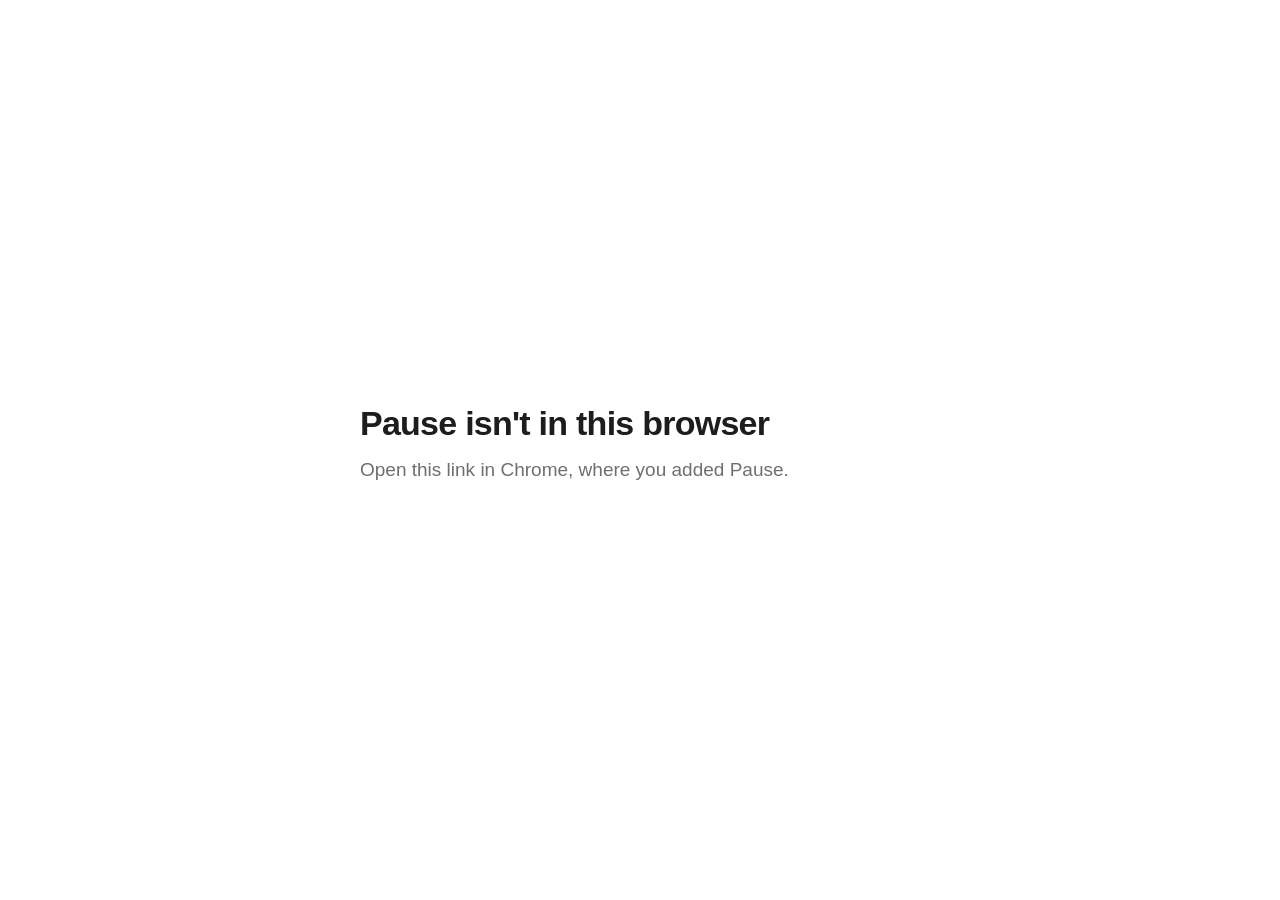
==== form.html @ 86068e82 "Add files via upload" ====
<!doctype html>
<html lang="en">
<head>
  <meta charset="utf-8">
  <meta name="viewport" content="width=device-width, initial-scale=1">
  <meta name="robots" content="noindex">
  <title>Pause</title>
  <link rel="icon" href="icon32.png">
  <link rel="stylesheet" href="form.css?v=1792312431">
</head>
<body class="probe-page probe-site" data-page="form">
<!-- The form tab. The app helper opens it when Claude, ChatGPT or VS Code is
     used as an app and a form is due. The Pause extension draws the form over
     this page and fills in the two lines below from the sheet. What is written
     here only shows in a browser that does not have Pause. -->
<main hidden>
  <h1 class="probe-title" id="title">Pause isn't in this browser</h1>
  <p class="probe-lead" id="note">Open this link in Chrome, where you added Pause.</p>

  <!-- Only when the helper is linked to an older sign-up than the one in this
       Chrome (Pause was removed and added again): the line that links it to
       this one, for the laptop the helper is running on. -->
  <div id="relink" hidden>
    <div id="relink-mac">
      <p class="probe-note" id="relink-mac-label"></p>
      <code id="relink-mac-line"></code>
    </div>
    <div id="relink-windows">
      <p class="probe-note" id="relink-windows-label"></p>
      <code id="relink-windows-line"></code>
    </div>
    <p id="relink-after"></p>
  </div>
  <!-- Only when Pause is here but nobody has signed up in it yet -->
  <p id="unsigned" hidden><a class="probe-submit" id="unsigned-link"></a></p>
</main>
<script src="site.js?v=1792312431"></script>
</body>
</html>
---- form.css ----
/* One stylesheet for everything Pause shows: the floating form window, the
   popup, and the website (home with its four tabs, form tab, report).

   Typography follows Apple's text styles, one role per job:
     Figure     120 bold     the one big number on the report
     Large Title 34 bold     page headings
     Title 1     28 bold     the greeting on the form window
     Title 2     22 bold     section headings, the popup greeting
     Headline    17 semibold each question
     Body        17 regular  reading text and typed answers
     Callout     16 regular  option buttons
     Subheadline 15 regular  the lines that say who presses what in the popup
     Footnote    13 regular  hints and status lines, in the secondary colour;
                             also the names of the website's tabs
   Change the variables below to recolour it. */

.probe-backdrop, .probe-page {
  --probe-bg: #ffffff;
  --probe-label: #1d1d1f;      /* main text */
  --probe-secondary: #6e6e73;  /* supporting text, hints */
  --probe-separator: #d2d2d7;  /* field outlines */
  --probe-fill: #f5f5f7;       /* resting option buttons */
  --probe-fill-hover: #e8e8ed;
  /* Black, white and greys only. The accent is the near-black used for the
     Send button, selected options and the switch when on. */
  --probe-accent: #1d1d1f;
  --probe-accent-text: #ffffff;
  --probe-focus: rgba(0, 0, 0, 0.2); /* soft ring around the focused control */
  --probe-radius: 20px;
  /* Elevation: a hairline edge, a close soft shadow and a wide ambient one. */
  --probe-elevation: 0 0 0 0.5px rgba(0, 0, 0, 0.12), 0 8px 24px rgba(0, 0, 0, 0.12),
                     0 32px 80px rgba(0, 0, 0, 0.28);
  font: 17px/1.47 -apple-system, BlinkMacSystemFont, "SF Pro Text", "Segoe UI", Roboto, sans-serif;
  color: var(--probe-label);
  color-scheme: light; /* always light, whatever the laptop's setting */
  -webkit-font-smoothing: antialiased;
}
.probe-backdrop ::selection, .probe-page ::selection { background: rgba(0, 0, 0, 0.14); }

/* A greeting with a name in it: the lead-in steps back, the name carries the weight. */
.probe-greeting:has(strong) { color: var(--probe-secondary); }
.probe-greeting strong { color: var(--probe-label); font-weight: inherit; }

/* ---- Floating window on chatbot sites ---------------------------------- */

/* The dimmed, slightly blurred layer keeps the page visible but not clickable
   until the form is sent. */
.probe-backdrop {
  position: fixed; inset: 0; background: rgba(0, 0, 0, 0.3);
  -webkit-backdrop-filter: blur(3px); backdrop-filter: blur(3px);
}
.probe-window {
  position: absolute; display: flex; flex-direction: column; box-sizing: border-box;
  width: min(720px, calc(100vw - 32px)); max-width: 100vw; max-height: 100vh;
  min-width: 320px; min-height: 220px;
  resize: both; overflow: hidden; /* drag the bottom-right corner to resize */
  border-radius: var(--probe-radius); background: var(--probe-bg); box-shadow: var(--probe-elevation);
}
/* The greeting doubles as the handle for moving the window. */
.probe-bar {
  flex: none; padding: 26px 32px 6px;
  font-size: 28px; line-height: 1.14; font-weight: 700; letter-spacing: -0.02em; text-wrap: balance;
  cursor: grab; user-select: none; touch-action: none;
}
.probe-bar:active { cursor: grabbing; }
.probe-window .probe {
  flex: 1; min-height: 0; max-width: none; overflow-y: auto; padding: 14px 32px 28px;
  scrollbar-width: thin; scrollbar-color: #c7c7cc transparent;
}
.probe-window .probe-submit { display: block; width: auto; min-width: 132px; padding: 13px 30px; }

/* ---- Standalone pages (popup, website) ---------------------------------- */

.probe-page { margin: 0; padding: 56px 20px 72px; background: var(--probe-bg); }
.probe-page main { max-width: 560px; margin: 0 auto; }
.probe-page h2 {
  margin: 44px 0 10px; font-size: 22px; line-height: 1.27; font-weight: 700; letter-spacing: -0.012em;
  text-wrap: balance;
}
.probe-page p { margin: 0 0 12px; }
.probe-lead { font-size: 19px; line-height: 1.42; color: var(--probe-secondary); }
.probe-page ul, .probe-page ol { margin: 0; padding-left: 22px; }
.probe-page li { margin: 6px 0; }
.probe-page li::marker { color: var(--probe-secondary); }
/* With no colour to mark a link, the underline does it. */
.probe-page a {
  color: inherit; text-decoration: underline; text-underline-offset: 3px;
  text-decoration-color: var(--probe-separator);
}
.probe-page a:hover { color: var(--probe-label); text-decoration-color: currentColor; }
.probe-page input[type="checkbox"] {
  width: 18px; height: 18px; margin: 0 8px 0 0; vertical-align: -3px; accent-color: var(--probe-accent);
}
.probe-page code {
  display: block; margin: 8px 0; padding: 12px 14px; border-radius: 10px; background: var(--probe-fill);
  font: 13px/1.5 ui-monospace, "SF Mono", Menlo, Consolas, monospace; overflow-wrap: anywhere; user-select: all;
}
/* A link that is the page's main action is drawn as the action button. */
.probe-page a.probe-submit {
  display: inline-block; box-sizing: border-box; width: auto; padding: 13px 30px; color: var(--probe-accent-text);
  text-align: center; text-decoration: none;
}
.probe-page a.probe-submit:hover { color: var(--probe-accent-text); }
.probe-page ol + p { margin-top: 32px; } /* the action that follows a list of steps */
.probe-page button { font-family: inherit; }

/* The website's pages sit in the middle of the window, top to bottom. Only
   headings are black; everything that explains is grey. */
.probe-site {
  box-sizing: border-box; min-height: 100vh; min-height: 100dvh; padding-bottom: 56px; /* same as the top */
  display: flex; flex-direction: column; justify-content: center;
}
.probe-site main { width: 100%; color: var(--probe-secondary); }
.probe-site h1, .probe-site h2, .probe-site .probe-figure, .probe-site .probe-figure-label { color: var(--probe-label); }
.probe-site .probe-greeting:has(strong) { color: var(--probe-secondary); } /* a greeting keeps its grey lead-in */
/* The website's heading: the Pause mark, as tall as the line of type, then the name. */
.probe-brand { display: flex; align-items: center; gap: 10px; }
.probe-brand svg { flex: none; width: 36px; height: 36px; }
/* A line that introduces a line to paste sits close above it. */
.probe-page p:has(+ code) { margin: 16px 0 0; }

/* ---- Website home: four tabs, one per step of getting set up ------------ */

/* The home page hangs from the top, so the heading and the tabs stay where
   they are while the tab underneath changes height. */
.probe-site[data-page="home"] { justify-content: flex-start; padding-top: clamp(56px, 11vh, 104px); }
.probe-page .probe-tabs {
  display: grid; grid-template-columns: repeat(4, 1fr); gap: 8px; margin: 24px 0 36px; padding: 0;
  list-style: none;
}
.probe-page .probe-tabs li { margin: 0; }
/* A tab is a bar with its number and name under it. The bar is black as far
   as they have got; a finished tab swaps its number for a tick. Tabs further
   on are there to read but cannot be opened yet. */
.probe-tab {
  display: flex; flex-wrap: wrap; align-content: flex-start; gap: 0 6px; box-sizing: border-box;
  width: 100%; min-height: 44px; padding: 10px 0 0; border: 0; border-top: 2px solid var(--probe-separator);
  border-radius: 0; background: none; font-size: 13px; line-height: 1.38; text-align: left;
  color: var(--probe-secondary); cursor: pointer; transition: color 0.15s ease;
}
.probe-tab[data-reached="true"] { border-top-color: var(--probe-label); }
.probe-tab:hover:not(:disabled), .probe-tab[aria-current] { color: var(--probe-label); }
.probe-tab[aria-current] { font-weight: 600; }
.probe-tab:disabled { cursor: default; }
.probe-tab-mark { flex: none; min-width: 12px; font-variant-numeric: tabular-nums; }
.probe-tab-mark svg { display: block; margin-top: 3px; }
.probe-tab-name { flex: 1; min-width: 0; }
/* "Optional", under the name of the tab that can be skipped. */
.probe-tab-note { flex-basis: 100%; padding-left: 18px; font-weight: 400; color: var(--probe-secondary); }
.probe-tab-note:empty { display: none; }
/* In a narrow window the number sits above the name, which needs the width. */
@media (max-width: 480px) {
  .probe-tab-mark { flex-basis: 100%; }
  .probe-tab-note { padding-left: 0; }
}
.probe-site section > :first-child, .probe-site section > [hidden]:first-child + * { margin-top: 0; }
/* "You're in, Sam!" at page-heading size: the sign-up went through. */
.probe-page h2.probe-title { font-size: 34px; line-height: 1.12; letter-spacing: -0.022em; }
/* The two ways to finish the apps tab, side by side under the lines to paste. */
.probe-site section > .probe-actions { margin-top: 32px; }
.probe-site section > .probe-actions .probe-submit { width: auto; padding: 13px 30px; }
/* How to uninstall: one line under every tab, at reading size, which opens on a click. */
.probe-remove { margin-top: 64px; padding-top: 16px; border-top: 1px solid var(--probe-separator); }
.probe-remove summary { width: fit-content; border-radius: 4px; cursor: pointer; }
.probe-remove summary:hover { color: var(--probe-label); }
.probe-remove[open] summary { margin-bottom: 12px; }

/* The report reads top to bottom: "You reached for AI", then "2 times" as
   the big number, then "across 24 min of discussion" under it in the same
   style as the line above, then "with Claude" (Travis's layout, 14 and 18 Oct).
   The number carries the page in a large regular weight. */
.probe-page .probe-figure-label {
  margin: 28px 0 0; font-size: 22px; line-height: 1.27; font-weight: 700; letter-spacing: -0.012em;
  text-wrap: balance;
}
.probe-tally { margin: 4px 0 16px; }
.probe-page .probe-figure {
  margin: 0; font-size: 88px; line-height: 1.05; font-weight: 400; letter-spacing: -0.03em;
  font-variant-numeric: tabular-nums; /* the count-up must not jitter */
}
.probe-page .probe-tally .probe-figure-label { margin: 2px 0 0; }
.probe-page .probe-lead + .probe-lead { margin-top: -8px; }
.probe-page .probe-lead + .probe-note { margin-top: 44px; }
/* The wrap-up questions under the numbers, set apart like a section. */
.probe-page .probe-wrapup { margin: 44px 0; padding-top: 32px; border-top: 1px solid var(--probe-separator); }
.probe-wrapup h2 { margin-top: 0; }
.probe-page .probe-wrapup #wrapup-done { margin: 0; }
.probe-wrapup .probe { max-width: none; }
/* The form tab, when it has a line to paste or a step to send them to. */
.probe-page #relink-after, .probe-page #unsigned { margin-top: 24px; }

/* The popup is a page too, just a small one. Its spacing sits on a 4px grid:
   20 around the edge and between groups, 16 under the greeting and above the
   last link, 8 between a line and the control it belongs to. */
.probe-popup { box-sizing: border-box; width: 300px; padding: 20px; }
.probe-popup .probe-hello {
  margin: 0 0 16px; font-size: 22px; line-height: 1.27; font-weight: 700; letter-spacing: -0.012em;
}

/* ---- The form itself ---------------------------------------------------- */

.probe { box-sizing: border-box; width: 100%; max-width: 560px; text-align: left; }
.probe * { box-sizing: border-box; font: inherit; }
.probe [hidden] { display: none !important; }

.probe-title {
  margin: 0 0 14px; font-size: 34px; line-height: 1.12; font-weight: 700; letter-spacing: -0.022em;
  text-wrap: balance;
}
.probe-question { margin-bottom: 24px; }
.probe-label { margin: 0 0 10px; font-size: 17px; line-height: 1.29; font-weight: 600; }
/* "Optional", beside a question that can be left blank. */
.probe-optional { font-weight: 400; color: var(--probe-secondary); }

.probe-options { display: flex; flex-wrap: wrap; gap: 8px; }
.probe-option {
  min-height: 40px; padding: 9px 18px; border: 1px solid transparent; border-radius: 999px;
  background: var(--probe-fill); color: var(--probe-label); font-size: 16px; line-height: 1.3;
  cursor: pointer; transition: background-color 0.15s ease, color 0.15s ease;
}
.probe-option:hover { background: var(--probe-fill-hover); }
.probe-option[aria-pressed="true"] { background: var(--probe-accent); color: var(--probe-accent-text); }
.probe-scale .probe-option {
  width: 44px; height: 44px; min-height: 0; padding: 0; font-variant-numeric: tabular-nums;
}
.probe-ends {
  display: flex; justify-content: space-between; max-width: 252px; margin-top: 6px;
  font-size: 13px; line-height: 1.38; color: var(--probe-secondary);
}

.probe-input {
  display: block; width: 100%; padding: 11px 16px; border: 1px solid var(--probe-separator);
  border-radius: 12px; background: var(--probe-bg); color: var(--probe-label);
  font-size: 17px; line-height: 1.4; caret-color: var(--probe-accent); resize: vertical;
  transition: border-color 0.15s ease, box-shadow 0.15s ease;
}
.probe-input::placeholder { color: var(--probe-secondary); opacity: 1; }
/* "Others" as a box in the row of options: click in and type. It keeps the
   squarer corners of a text field, so it reads as something to type in, not
   another pill to pick. */
.probe-options .probe-other {
  width: 200px; min-height: 40px; padding: 8px 16px; border-color: transparent;
  background: var(--probe-fill); font-size: 16px; line-height: 1.3;
}
.probe-other[data-picked="true"] { border-color: var(--probe-accent); background: var(--probe-bg); }

/* The Send button and, on a form opened for an app, the way out beside it. */
.probe-actions { display: flex; flex-wrap: wrap; gap: 8px; }
.probe-submit {
  width: 100%; min-height: 50px; padding: 13px 22px; border: 0; cursor: pointer;
  border-radius: 12px; /* squarer than the option pills, so an action never reads as a choice */
  background: var(--probe-accent); color: var(--probe-accent-text);
  font-size: 17px; line-height: 1.4; font-weight: 600;
  transition: background-color 0.15s ease, opacity 0.15s ease;
}
.probe-submit:hover:not(:disabled) { background: color-mix(in srgb, var(--probe-accent) 86%, white); }
.probe-submit:disabled { opacity: 0.32; cursor: default; }
.probe-note {
  margin: 10px 0 0; font-size: 13px; line-height: 1.38; color: var(--probe-secondary);
  font-variant-numeric: tabular-nums; /* the countdown must not jitter */
}
.probe-note:empty { display: none; }

/* On/off toggle in the switch popup. */
.probe-toggle {
  position: relative; display: block; width: 51px; height: 31px; margin: 0; padding: 0; border: 0;
  border-radius: 999px; background: #e9e9ea; cursor: pointer; transition: background-color 0.2s ease;
}
.probe-toggle::after {
  content: ""; position: absolute; top: 2px; left: 2px; width: 27px; height: 27px;
  border-radius: 50%; background: #ffffff;
  box-shadow: 0 3px 8px rgba(0, 0, 0, 0.15), 0 3px 1px rgba(0, 0, 0, 0.06);
  transition: transform 0.2s ease;
}
.probe-toggle[aria-checked="true"] { background: var(--probe-accent); }
.probe-toggle[aria-checked="true"]::after { transform: translateX(20px); }

/* ---- Switch popup: start or join a discussion, then its code ------------ */

/* Every gap in the popup is set here, not by the page's paragraph spacing. */
.probe-popup p { margin: 0; }
/* Who presses what: one line above each of the two ways in. */
.probe-popup .probe-step { margin: 20px 0 8px; font-size: 15px; line-height: 1.33; }
.probe-popup .probe-step:first-child { margin-top: 0; }
.probe-popup .probe-step:empty { display: none; }
.probe-join { display: flex; gap: 8px; }
.probe-submit + .probe-join { margin-top: 8px; } /* no line between them */
.probe-popup .probe-note { margin-top: 8px; }
.probe-popup .probe-label { margin-bottom: 12px; }
.probe-join .probe-input { flex: 1; min-width: 0; }
.probe-join .probe-submit { flex: none; width: auto; padding: 13px 20px; }
/* A code is typed and read in capitals, spaced so the letters stay apart. */
.probe-code { font-weight: 600; letter-spacing: 0.14em; text-transform: uppercase; }
.probe-code::placeholder { font-weight: 400; letter-spacing: normal; text-transform: none; }
/* A second action beside the main one: same shape, stepped back to grey. */
.probe-quiet { background: var(--probe-fill); color: var(--probe-label); }
.probe-quiet:hover:not(:disabled) { background: var(--probe-fill-hover); }
.probe-quiet:disabled { opacity: 1; color: #aeaeb2; } /* fading the grey would make it vanish */

/* The code gets read out across a table, so it is the biggest thing here. */
.probe-room {
  min-height: 38px; margin: 0; font-size: 34px; line-height: 1.12; font-weight: 700;
  letter-spacing: 0.12em; user-select: all;
}
/* The second or two before the sheet hands back a new code. */
.probe-room.probe-waiting {
  width: 132px; border-radius: 10px; background: var(--probe-fill);
  animation: probe-wait 1.2s ease-in-out infinite alternate;
}
@keyframes probe-wait { to { background: var(--probe-fill-hover); } }
@media (prefers-reduced-motion: reduce) { .probe-room.probe-waiting { animation: none; } }
.probe-popup .probe-room-note { margin-top: 4px; }
/* Like a row in Settings: what it is doing on the left, the switch on the right. */
.probe-row {
  display: flex; align-items: center; gap: 12px; min-height: 31px;
  margin-top: 16px; padding-top: 12px; border-top: 1px solid var(--probe-separator);
}
.probe-popup .probe-row .probe-note { margin: 0; }
.probe-row .probe-toggle { flex: none; margin-left: auto; }
.probe-popup .probe-foot { margin-top: 16px; }

/* Keyboard focus: a soft grey ring around the control. */
.probe-option:focus-visible, .probe-submit:focus-visible, .probe-toggle:focus-visible,
.probe-input:focus-visible, .probe-tab:focus-visible, .probe-remove summary:focus-visible {
  outline: 2px solid transparent; box-shadow: 0 0 0 4px var(--probe-focus);
}
.probe-input:focus-visible { border-color: var(--probe-accent); }
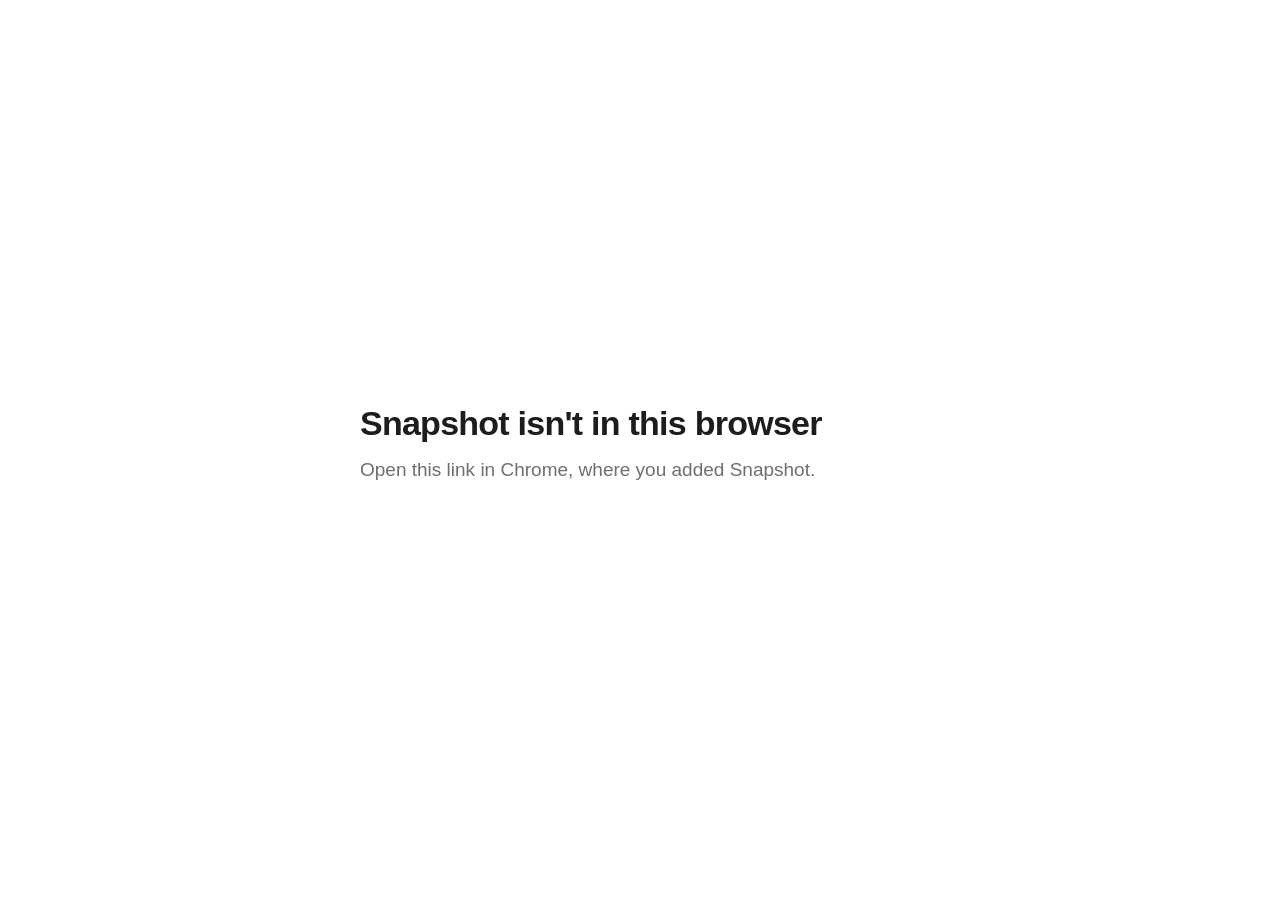
==== commit e2b0739a: "Add files via upload" ====
--- a/form.html
+++ b/form.html
@@ -4,21 +4,21 @@
   <meta charset="utf-8">
   <meta name="viewport" content="width=device-width, initial-scale=1">
   <meta name="robots" content="noindex">
-  <title>Pause</title>
+  <title>Snapshot</title>
   <link rel="icon" href="icon32.png">
-  <link rel="stylesheet" href="form.css?v=1792312431">
+  <link rel="stylesheet" href="form.css?v=1792314829">
 </head>
 <body class="probe-page probe-site" data-page="form">
 <!-- The form tab. The app helper opens it when Claude, ChatGPT or VS Code is
-     used as an app and a form is due. The Pause extension draws the form over
+     used as an app and a form is due. The Snapshot extension draws the form over
      this page and fills in the two lines below from the sheet. What is written
-     here only shows in a browser that does not have Pause. -->
+     here only shows in a browser that does not have Snapshot. -->
 <main hidden>
-  <h1 class="probe-title" id="title">Pause isn't in this browser</h1>
-  <p class="probe-lead" id="note">Open this link in Chrome, where you added Pause.</p>
+  <h1 class="probe-title" id="title">Snapshot isn't in this browser</h1>
+  <p class="probe-lead" id="note">Open this link in Chrome, where you added Snapshot.</p>
 
   <!-- Only when the helper is linked to an older sign-up than the one in this
-       Chrome (Pause was removed and added again): the line that links it to
+       Chrome (Snapshot was removed and added again): the line that links it to
        this one, for the laptop the helper is running on. -->
   <div id="relink" hidden>
     <div id="relink-mac">
@@ -31,9 +31,9 @@
     </div>
     <p id="relink-after"></p>
   </div>
-  <!-- Only when Pause is here but nobody has signed up in it yet -->
+  <!-- Only when Snapshot is here but nobody has signed up in it yet -->
   <p id="unsigned" hidden><a class="probe-submit" id="unsigned-link"></a></p>
 </main>
-<script src="site.js?v=1792312431"></script>
+<script src="site.js?v=1792314829"></script>
 </body>
 </html>
--- a/form.css
+++ b/form.css
@@ -1,4 +1,4 @@
-/* One stylesheet for everything Pause shows: the floating form window, the
+/* One stylesheet for everything Snapshot shows: the floating form window, the
    popup, and the website (home with its four tabs, form tab, report).
 
    Typography follows Apple's text styles, one role per job:
@@ -113,7 +113,7 @@
 .probe-site main { width: 100%; color: var(--probe-secondary); }
 .probe-site h1, .probe-site h2, .probe-site .probe-figure, .probe-site .probe-figure-label { color: var(--probe-label); }
 .probe-site .probe-greeting:has(strong) { color: var(--probe-secondary); } /* a greeting keeps its grey lead-in */
-/* The website's heading: the Pause mark, as tall as the line of type, then the name. */
+/* The website's heading: the Snapshot mark, as tall as the line of type, then the name. */
 .probe-brand { display: flex; align-items: center; gap: 10px; }
 .probe-brand svg { flex: none; width: 36px; height: 36px; }
 /* A line that introduces a line to paste sits close above it. */
@@ -165,20 +165,25 @@
 .probe-remove summary:hover { color: var(--probe-label); }
 .probe-remove[open] summary { margin-bottom: 12px; }
 
-/* The report reads top to bottom: "You reached for AI", then "2 times" as
-   the big number, then "across 24 min of discussion" under it in the same
-   style as the line above, then "with Claude" (Travis's layout, 14 and 18 Oct).
-   The number carries the page in a large regular weight. */
+/* The report reads as one sentence: "You reached for AI", then "2 times" with
+   "across 24 min of discussion" on its baseline, then "with Claude". The
+   number carries the page in a large regular weight; the two lines around it
+   share one style (Travis's layout, 14 Oct). Wider than the other pages, so
+   the number and the line beside it fit side by side. */
+.probe-site[data-page="report"] main { max-width: 720px; }
 .probe-page .probe-figure-label {
   margin: 28px 0 0; font-size: 22px; line-height: 1.27; font-weight: 700; letter-spacing: -0.012em;
   text-wrap: balance;
 }
-.probe-tally { margin: 4px 0 16px; }
+.probe-tally { display: flex; flex-wrap: wrap; align-items: baseline; column-gap: 16px; margin: 4px 0 16px; }
 .probe-page .probe-figure {
   margin: 0; font-size: 88px; line-height: 1.05; font-weight: 400; letter-spacing: -0.03em;
   font-variant-numeric: tabular-nums; /* the count-up must not jitter */
 }
-.probe-page .probe-tally .probe-figure-label { margin: 2px 0 0; }
+.probe-page .probe-tally .probe-figure-label { margin: 0; }
+/* "You opened AI 12 times": one step down from the percentage, a reading line
+   with the count picked out. */
+.probe-page .probe-count strong { color: var(--probe-label); font-weight: 600; }
 .probe-page .probe-lead + .probe-lead { margin-top: -8px; }
 .probe-page .probe-lead + .probe-note { margin-top: 44px; }
 /* The wrap-up questions under the numbers, set apart like a section. */
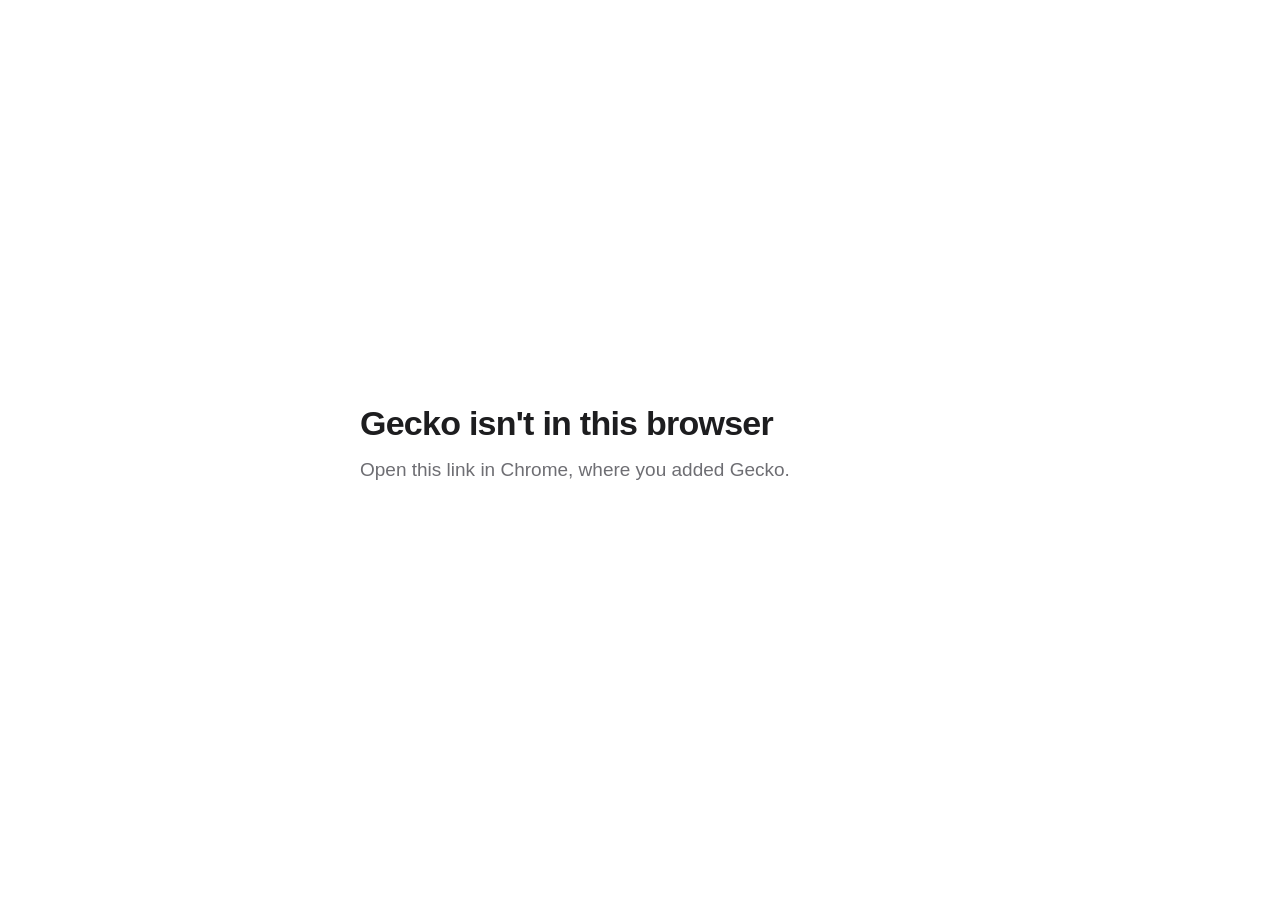
==== commit 621a70d1: "Add files via upload" ====
--- a/form.html
+++ b/form.html
@@ -4,21 +4,21 @@
   <meta charset="utf-8">
   <meta name="viewport" content="width=device-width, initial-scale=1">
   <meta name="robots" content="noindex">
-  <title>Snapshot</title>
+  <title>Gecko</title>
   <link rel="icon" href="icon32.png">
-  <link rel="stylesheet" href="form.css?v=1792314829">
+  <link rel="stylesheet" href="form.css?v=1792315399">
 </head>
 <body class="probe-page probe-site" data-page="form">
 <!-- The form tab. The app helper opens it when Claude, ChatGPT or VS Code is
-     used as an app and a form is due. The Snapshot extension draws the form over
+     used as an app and a form is due. The Gecko extension draws the form over
      this page and fills in the two lines below from the sheet. What is written
-     here only shows in a browser that does not have Snapshot. -->
+     here only shows in a browser that does not have Gecko. -->
 <main hidden>
-  <h1 class="probe-title" id="title">Snapshot isn't in this browser</h1>
-  <p class="probe-lead" id="note">Open this link in Chrome, where you added Snapshot.</p>
+  <h1 class="probe-title" id="title">Gecko isn't in this browser</h1>
+  <p class="probe-lead" id="note">Open this link in Chrome, where you added Gecko.</p>
 
   <!-- Only when the helper is linked to an older sign-up than the one in this
-       Chrome (Snapshot was removed and added again): the line that links it to
+       Chrome (Gecko was removed and added again): the line that links it to
        this one, for the laptop the helper is running on. -->
   <div id="relink" hidden>
     <div id="relink-mac">
@@ -31,9 +31,9 @@
     </div>
     <p id="relink-after"></p>
   </div>
-  <!-- Only when Snapshot is here but nobody has signed up in it yet -->
+  <!-- Only when Gecko is here but nobody has signed up in it yet -->
   <p id="unsigned" hidden><a class="probe-submit" id="unsigned-link"></a></p>
 </main>
-<script src="site.js?v=1792314829"></script>
+<script src="site.js?v=1792315399"></script>
 </body>
 </html>
--- a/form.css
+++ b/form.css
@@ -1,4 +1,4 @@
-/* One stylesheet for everything Snapshot shows: the floating form window, the
+/* One stylesheet for everything Gecko shows: the floating form window, the
    popup, and the website (home with its four tabs, form tab, report).
 
    Typography follows Apple's text styles, one role per job:
@@ -113,9 +113,9 @@
 .probe-site main { width: 100%; color: var(--probe-secondary); }
 .probe-site h1, .probe-site h2, .probe-site .probe-figure, .probe-site .probe-figure-label { color: var(--probe-label); }
 .probe-site .probe-greeting:has(strong) { color: var(--probe-secondary); } /* a greeting keeps its grey lead-in */
-/* The website's heading: the Snapshot mark, as tall as the line of type, then the name. */
+/* The website's heading: the Gecko mark, as tall as the line of type, then the name. */
 .probe-brand { display: flex; align-items: center; gap: 10px; }
-.probe-brand svg { flex: none; width: 36px; height: 36px; }
+.probe-brand img { flex: none; width: 36px; height: 36px; }
 /* A line that introduces a line to paste sits close above it. */
 .probe-page p:has(+ code) { margin: 16px 0 0; }
 
